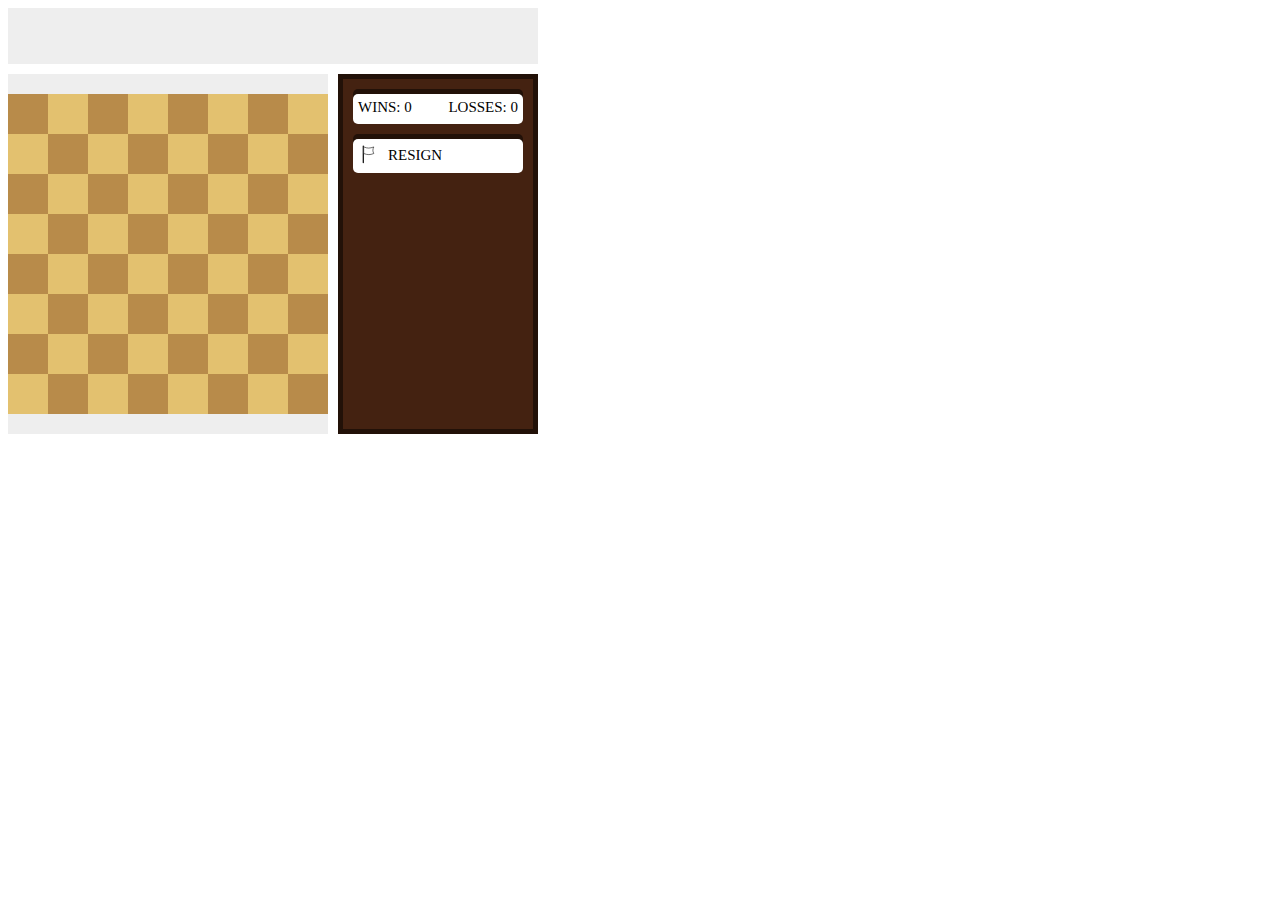
==== index.html @ 124f00e9 "commit" ====
<html>
<title>Nick's Website</title>
<meta name="description" content="A site I built for free to host my various project and such">
<meta property="og:image" content="https://nichowas.github.io/NickDevSite/logo.png">

<script src="https://apis.google.com/js/platform.js" async defer></script>
<meta name="google-signin-client_id" content="894823189716-ccnva78uf040snt722ah99culli84b12.apps.googleusercontent.com">

<script src="https://nickdevserver.herokuapp.com/socket.io/socket.io.js"></script>
<link rel="stylesheet" href="style.css">
<link rel="icon" href="HolyGrail.png">

</link>
<div id="sign-in">
    <img id='signin-img'>
    <p id='signin-p'></p>
    <div id='signin-button'>
        <div></div>
        <div></div>
    </div>
    <div class="g-signin2" data-onsuccess="onSignIn"></div>
</div>

<div id="bgraveyard"></div>
<div id='container'>
    <div id="board">
        <img class="piece white pawn" id="piece#0"></img>
        <img class="piece white pawn" id="piece#1"></img>
        <img class="piece white pawn" id="piece#2"></img>
        <img class="piece white pawn" id="piece#3"></img>
        <img class="piece white pawn" id="piece#4"></img>
        <img class="piece white pawn" id="piece#5"></img>
        <img class="piece white pawn" id="piece#6"></img>
        <img class="piece white pawn" id="piece#7"></img>

        <img class="piece white rook" id="piece#8"></img>
        <img class="piece white rook" id="piece#9"></img>

        <img class="piece white bishop" id="piece#10"></img>
        <img class="piece white bishop" id="piece#11"></img>

        <img class="piece white knight" id="piece#12"></img>
        <img class="piece white knight" id="piece#13"></img>

        <img class="piece white queen" id="piece#14"></img>
        <img class="piece white king" id="piece#15"></img>

        <img class="piece black pawn" id="piece#16"></img>
        <img class="piece black pawn" id="piece#17"></img>
        <img class="piece black pawn" id="piece#18"></img>
        <img class="piece black pawn" id="piece#19"></img>
        <img class="piece black pawn" id="piece#20"></img>
        <img class="piece black pawn" id="piece#21"></img>
        <img class="piece black pawn" id="piece#22"></img>
        <img class="piece black pawn" id="piece#23"></img>

        <img class="piece black rook" id="piece#24"></img>
        <img class="piece black rook" id="piece#25"></img>

        <img class="piece black bishop" id="piece#26"></img>
        <img class="piece black bishop" id="piece#27"></img>

        <img class="piece black knight" id="piece#28"></img>
        <img class="piece black knight" id="piece#29"></img>

        <img class="piece black queen" id="piece#30"></img>
        <img class="piece black king" id="piece#31"></img>
    </div>
    <div id="game-options">
        <div id="userdata">
            <div id="score">
                <span id="wins">WINS: 0</span>
                <span id="losses">LOSSES: 0</span>
            </div>

        </div>
        <div id="resign">

            <img src="white-flag.svg"></img>
            <span>RESIGN</span>
        </div>

    </div>
</div>

<div id="wgraveyard"></div>

<div id="rooms-wrapper"></div>
<script src="chess.js"></script>
<script src="main.js"></script>


</html>
---- style.css ----
#container {
    font-size: 0;
    height: 320px;
}
#board {
    --dark-col: #b88b4a;
    --light-col: #e3c16f;

    position: relative;
    /* bottom: 40px; */
    display: inline-block;

    width: 320px;
    height: 320px;
    background-image:
        linear-gradient(90deg,  var(--dark-col) 40px,  var(--light-col) 40px),
        linear-gradient(90deg, var(--light-col) 40px, var(--dark-col)  40px),
        linear-gradient(90deg, var(--dark-col)  40px, var(--light-col) 40px),
        linear-gradient(90deg, var(--light-col) 40px, var(--dark-col)  40px),
        linear-gradient(90deg, var(--dark-col)  40px, var(--light-col) 40px),
        linear-gradient(90deg, var(--light-col) 40px, var(--dark-col)  40px),
        linear-gradient(90deg, var(--dark-col)  40px, var(--light-col)40px),
        linear-gradient(90deg, var(--light-col) 40px, var(--dark-col)  40px);
    background-position: 0 0, 0 40px, 0 80px, 0 120px, 0 160px, 0 200px, 0 240px, 0 280px;
    background-repeat: repeat-x;
    background-size: 80px 40px;
}
.graveyard-piece {
    display: inline-block;
    width: 20px;
    height: 20px;

}
#wgraveyard {
    width: 320px;
    height: 20px;
    background-color: #eee;
    margin-bottom: 10px;
}
#bgraveyard {
    width: 320px;
    height: 20px;
    background-color: #eee;
}
#game-options {
    display: inline-block;
    position: relative;
    bottom: 160px;
    width: calc(200px - 10px - 20px);
    height: calc(360px - 10px - 20px);
    margin-left: 10px;
    background-color: #421;
    border: 5px solid #221108;
    padding: 10px;
    vertical-align: middle;

}
#resign {
    background-color: #fff;
    padding: 5px;
    /* padding-right: calc(100% - 10px - 30px); */
    border-radius: 5px;
    cursor: pointer;

    margin-top: 15px;
    box-shadow: 0px -5px #221108
}
#resign > span {
    padding: 0px;
    font-size: 15px;
    position: relative;
    bottom: 4px;
}
#resign > img {
    width: 20px;
    height: 20px;
    margin-right: 10px;
}
#score {
    font-size: 15px;
    height: 20px;
    background-color: #fff;
    border-radius: 5px;
    padding: 5px;
    margin-top: 5px;
    margin-bottom: 10px;
    box-shadow: 0px -5px #221108
}
#wins {
    float: left;
}
#losses {
    float: right
}
.highlight {
    position: absolute;
    width: 40px;
    height: 40px;
    background-color: #f00a;
    cursor: pointer;
}
.highlight-move {
    position: absolute;
    width: 40px;
    height: 40px;
    background-color: #f0f2;
    cursor: pointer;
}

.piece {
    position: absolute;
    width: 40px;
    height: 40px;
    font-size: 40px;
    user-select: none;
    display: none;
}
.piece.check { background-color: #f007;}

.piece:hover {
    cursor: pointer;
}

#sign-in {
    width: max-content;
    min-width: 510px;
    height: 36px;
    margin-bottom: 10px;
    background-color: #eee;
    padding: 10px;
}
#sign-in > * {
    display: inline-block;
}
#signin-img {
    width: 36px;
    height: 36px;
    margin-right: 10px;
    border-radius: 50%;
    display: none;
}
#signin-p {
    margin: 0;
    margin-top: 7px;
    margin-bottom: 7px;

    margin-right: 10px;
    font-size: 19px;
    display: none;

    vertical-align: top;
}
.g-signin2 {
    float: right;
    margin-left: 30px;
}
#signin-button {
    width: 12px;
    height: 12px;
    background: #f00;
    float: right;
    display: none;
    font-size: 12px;
    text-align: center;
    border-radius: 50%;
    padding: 2px;    
    
    --length: 12px;
    transform: rotate(45deg);
    cursor: pointer;
}
#signin-button > div {
    background-color: #fff;
    position: absolute;

    width: 10px;
    height: 2px;

    margin-top: calc(var(--length)/2 - 2px/2);
    margin-left: 1px;
}
#signin-button > div:first-child {
    width: 2px;
    height: 10px;

    margin-top: 1px;
    margin-left: calc(var(--length)/2 - 2px/2);
}
.room {
    background-color: #eee;
    width: 510px;
    padding: 10px;
    margin-bottom: 10px;
}
.room-client {
    background-color: #ddd;
    padding: 10px;
    width: 480px;
    
    margin-top: 3px;
    margin-bottom: 3px;
    margin-left: 10px;
}

.game {
    --length: 10px;
    padding: 5px;
    width: var(--length);
    height: var(--length);
    border-radius: 50%;
}
.game > div {
    position: absolute;

    width: var(--length);
    height: 2px;

    margin-top: calc(var(--length)/2 - 2px/2);
    margin-left: 0px;

}
#join-game > div:first-child {display: none;}
#join-game.join > div:first-child {display: block;}

.game > div:first-child {
    width: 2px;
    height: var(--length);

    margin-top: 0px;
    margin-left: calc(var(--length)/2 - 2px/2);

}
.game.able:hover {cursor: pointer;}

#join-game {
    margin-top: 10px;
    margin-left: 10px;
    background-color: #aaa;
}
#join-game.able {background-color: #ddd;}

#join-game > div {background-color: #777;}
#join-game.able > div {background-color: #aaa;}

#new-game {background-color: #bbb;}
#new-game.able {background-color: #eee;}

#new-game > div {background-color: #888;}
#new-game.able > div {background-color: #bbb;}

.abcRioButtonIconImage {
    width: 20px !important;
    height: 20px !important;
}
.abcRioButtonSvg {
    width: 20px !important;
    height: 20px !important;
}
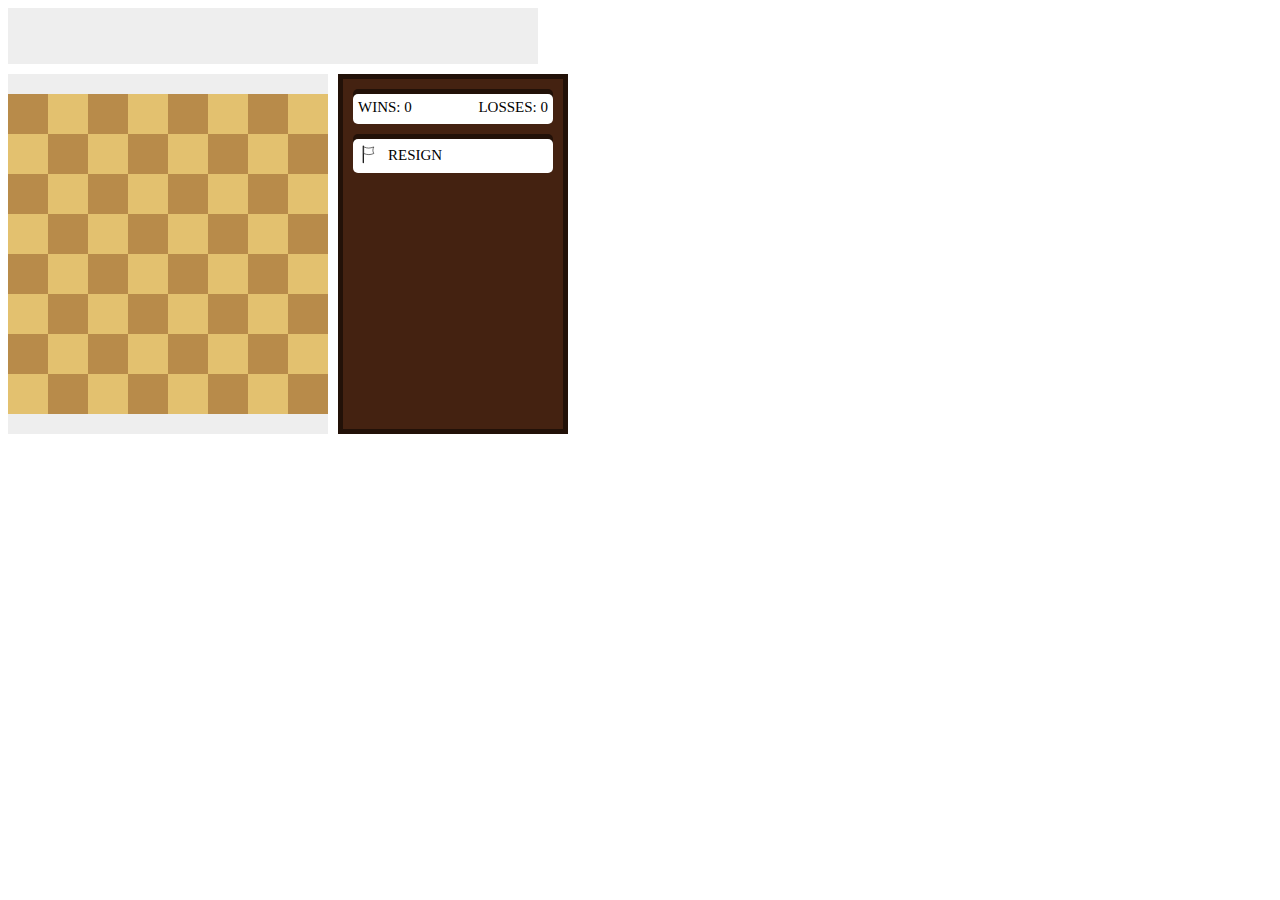
==== commit c9641e2d: "commit" ====
--- a/index.html
+++ b/index.html
@@ -24,47 +24,47 @@
 <div id="bgraveyard"></div>
 <div id='container'>
     <div id="board">
-        <img class="piece white pawn" id="piece#0"></img>
-        <img class="piece white pawn" id="piece#1"></img>
-        <img class="piece white pawn" id="piece#2"></img>
-        <img class="piece white pawn" id="piece#3"></img>
-        <img class="piece white pawn" id="piece#4"></img>
-        <img class="piece white pawn" id="piece#5"></img>
-        <img class="piece white pawn" id="piece#6"></img>
-        <img class="piece white pawn" id="piece#7"></img>
+        <img class="piece white pawn" id="piece#0">
+        <img class="piece white pawn" id="piece#1">
+        <img class="piece white pawn" id="piece#2">
+        <img class="piece white pawn" id="piece#3">
+        <img class="piece white pawn" id="piece#4">
+        <img class="piece white pawn" id="piece#5">
+        <img class="piece white pawn" id="piece#6">
+        <img class="piece white pawn" id="piece#7">
 
-        <img class="piece white rook" id="piece#8"></img>
-        <img class="piece white rook" id="piece#9"></img>
+        <img class="piece white rook" id="piece#8">
+        <img class="piece white rook" id="piece#9">
 
-        <img class="piece white bishop" id="piece#10"></img>
-        <img class="piece white bishop" id="piece#11"></img>
+        <img class="piece white bishop" id="piece#10">
+        <img class="piece white bishop" id="piece#11">
 
-        <img class="piece white knight" id="piece#12"></img>
-        <img class="piece white knight" id="piece#13"></img>
+        <img class="piece white knight" id="piece#12">
+        <img class="piece white knight" id="piece#13">
 
-        <img class="piece white queen" id="piece#14"></img>
-        <img class="piece white king" id="piece#15"></img>
+        <img class="piece white queen" id="piece#14">
+        <img class="piece white king" id="piece#15">
 
-        <img class="piece black pawn" id="piece#16"></img>
-        <img class="piece black pawn" id="piece#17"></img>
-        <img class="piece black pawn" id="piece#18"></img>
-        <img class="piece black pawn" id="piece#19"></img>
-        <img class="piece black pawn" id="piece#20"></img>
-        <img class="piece black pawn" id="piece#21"></img>
-        <img class="piece black pawn" id="piece#22"></img>
-        <img class="piece black pawn" id="piece#23"></img>
+        <img class="piece black pawn" id="piece#16">
+        <img class="piece black pawn" id="piece#17">
+        <img class="piece black pawn" id="piece#18">
+        <img class="piece black pawn" id="piece#19">
+        <img class="piece black pawn" id="piece#20">
+        <img class="piece black pawn" id="piece#21">
+        <img class="piece black pawn" id="piece#22">
+        <img class="piece black pawn" id="piece#23">
 
-        <img class="piece black rook" id="piece#24"></img>
-        <img class="piece black rook" id="piece#25"></img>
+        <img class="piece black rook" id="piece#24">
+        <img class="piece black rook" id="piece#25">
 
-        <img class="piece black bishop" id="piece#26"></img>
-        <img class="piece black bishop" id="piece#27"></img>
+        <img class="piece black bishop" id="piece#26">
+        <img class="piece black bishop" id="piece#27">
 
-        <img class="piece black knight" id="piece#28"></img>
-        <img class="piece black knight" id="piece#29"></img>
+        <img class="piece black knight" id="piece#28">
+        <img class="piece black knight" id="piece#29">
 
-        <img class="piece black queen" id="piece#30"></img>
-        <img class="piece black king" id="piece#31"></img>
+        <img class="piece black queen" id="piece#30">
+        <img class="piece black king" id="piece#31">
     </div>
     <div id="game-options">
         <div id="userdata">
@@ -76,8 +76,14 @@
         </div>
         <div id="resign">
 
-            <img src="white-flag.svg"></img>
+            <img src="white-flag.svg">
             <span>RESIGN</span>
+        </div>
+        <div id="promotion">
+            <img id="promotion-knight" class="promotion">
+            <img id="promotion-bishop" class="promotion">
+            <img id="promotion-rook" class="promotion">
+            <img id="promotion-queen" class="promotion">
         </div>
 
     </div>
--- a/style.css
+++ b/style.css
@@ -46,7 +46,7 @@
     display: inline-block;
     position: relative;
     bottom: 160px;
-    width: calc(200px - 10px - 20px);
+    width: calc(230px - 10px - 20px);
     height: calc(360px - 10px - 20px);
     margin-left: 10px;
     background-color: #421;
@@ -92,34 +92,52 @@
 #losses {
     float: right
 }
+#promotion {
+    display: none;
+    width: calc(4 * 40px + 3 * 10px);
+    height: 40px;
+    background-color: #fff;
+    border-radius: 5px;
+    padding: 5px;
+    margin-top: 15px;
+    margin-bottom: 10px;
+    box-shadow: 0px -5px #221108
+}
+#promotion > img {
+    cursor: pointer;
+    width: 40px;
+    height: 40px;
+    margin-right: 10px;
+}
+#promotion > img:last-child {
+    margin-right: 0;
+}
+
 .highlight {
     position: absolute;
     width: 40px;
     height: 40px;
     background-color: #f00a;
     cursor: pointer;
+    z-index: 2;
 }
 .highlight-move {
-    position: absolute;
-    width: 40px;
-    height: 40px;
+    z-index: 0;
     background-color: #f0f2;
-    cursor: pointer;
 }
 
 .piece {
+    z-index: 1;
+
     position: absolute;
     width: 40px;
     height: 40px;
     font-size: 40px;
     user-select: none;
     display: none;
+    cursor: pointer;
 }
 .piece.check { background-color: #f007;}
-
-.piece:hover {
-    cursor: pointer;
-}
 
 #sign-in {
     width: max-content;
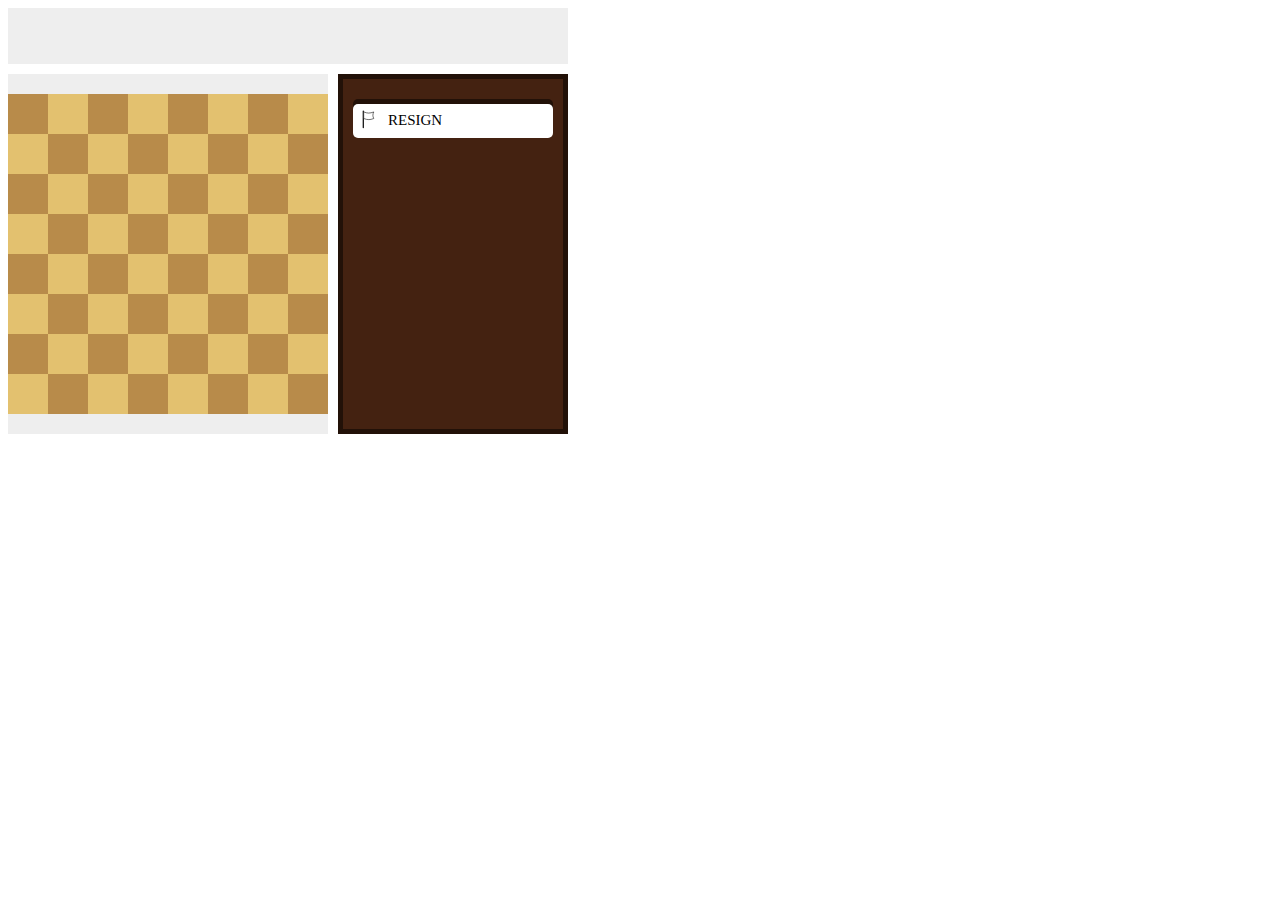
==== commit 81074645: "commit" ====
--- a/index.html
+++ b/index.html
@@ -72,7 +72,6 @@
                 <span id="wins">WINS: 0</span>
                 <span id="losses">LOSSES: 0</span>
             </div>
-
         </div>
         <div id="resign">
 
--- a/style.css
+++ b/style.css
@@ -1,3 +1,4 @@
+html {--size: 560px}
 #container {
     font-size: 0;
     height: 320px;
@@ -76,6 +77,9 @@
     height: 20px;
     margin-right: 10px;
 }
+#userdata {
+    display: none;
+}
 #score {
     font-size: 15px;
     height: 20px;
@@ -84,7 +88,7 @@
     padding: 5px;
     margin-top: 5px;
     margin-bottom: 10px;
-    box-shadow: 0px -5px #221108
+    box-shadow: 0px -5px #221108;
 }
 #wins {
     float: left;
@@ -141,7 +145,7 @@
 
 #sign-in {
     width: max-content;
-    min-width: 510px;
+    min-width: calc(var(--size) - 20px);
     height: 36px;
     margin-bottom: 10px;
     background-color: #eee;
@@ -155,6 +159,7 @@
     height: 36px;
     margin-right: 10px;
     border-radius: 50%;
+    background-color: #fff;
     display: none;
 }
 #signin-p {
@@ -164,9 +169,8 @@
 
     margin-right: 10px;
     font-size: 19px;
-    display: none;
-
     vertical-align: top;
+    display: none;
 }
 .g-signin2 {
     float: right;
@@ -206,18 +210,22 @@
 }
 .room {
     background-color: #eee;
-    width: 510px;
-    padding: 10px;
-    margin-bottom: 10px;
+    width: calc(var(--size) - 20px);
+    padding: 10px;
+    margin-bottom: 10px;
+
+    border-radius: 10px;
 }
 .room-client {
     background-color: #ddd;
     padding: 10px;
-    width: 480px;
+    width: calc(var(--size) - 50px);
     
     margin-top: 3px;
     margin-bottom: 3px;
     margin-left: 10px;
+
+    border-radius: 10px;
 }
 
 .game {
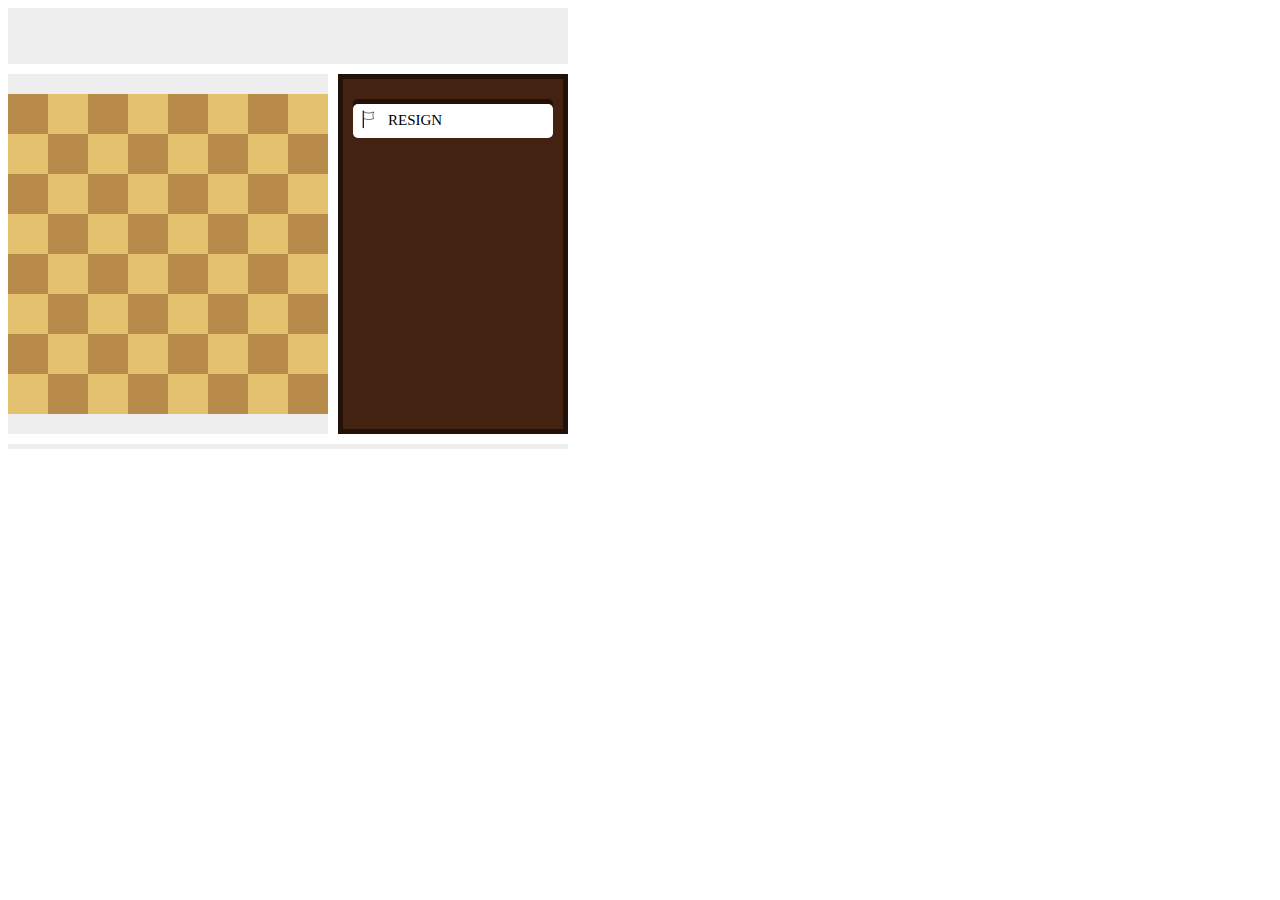
==== commit f0fcd84f: "commit" ====
--- a/index.html
+++ b/index.html
@@ -89,8 +89,9 @@
 </div>
 
 <div id="wgraveyard"></div>
-
-<div id="rooms-wrapper"></div>
+<div id="online-users"></div>
+<div id="divider"></div>
+<div id="rooms"></div>
 <script src="chess.js"></script>
 <script src="main.js"></script>
 
--- a/style.css
+++ b/style.css
@@ -54,7 +54,6 @@
     border: 5px solid #221108;
     padding: 10px;
     vertical-align: middle;
-
 }
 #resign {
     background-color: #fff;
@@ -283,3 +282,31 @@
     height: 20px !important;
 }
 
+#online-users {
+    width: var(--size);
+}
+#divider {
+    width: var(--size);
+    height: 5px;
+    background-color: #eee;
+    margin-bottom: 10px;
+}
+.user {
+    height: 30px;
+    background-color: #eee;
+    padding: 10px;
+    border-radius: 10px;
+    margin-bottom: 10px;
+}
+.user-img{
+    height: 26px;
+    width: 26px;
+    border: solid 2px #aaa; 
+    border-radius: 50%;
+}
+.user > span {
+    position: relative;
+    font-size: 20px;
+    margin-left: 10px;
+    bottom: 7px;
+}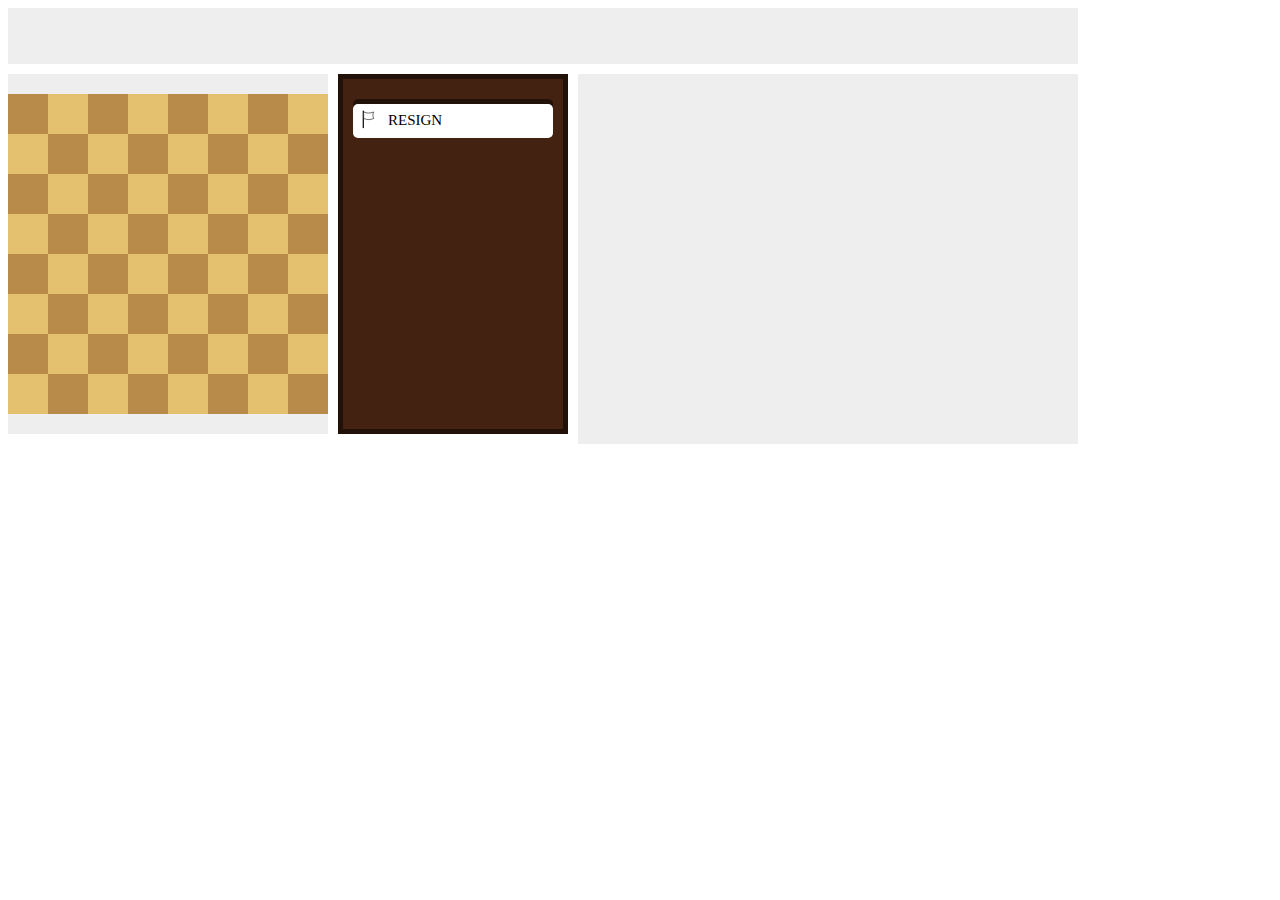
==== commit 206ef249: "commit" ====
--- a/index.html
+++ b/index.html
@@ -20,78 +20,83 @@
     </div>
     <div class="g-signin2" data-onsuccess="onSignIn"></div>
 </div>
+<div id="main">
+    <div id="main-left">
 
-<div id="bgraveyard"></div>
-<div id='container'>
-    <div id="board">
-        <img class="piece white pawn" id="piece#0">
-        <img class="piece white pawn" id="piece#1">
-        <img class="piece white pawn" id="piece#2">
-        <img class="piece white pawn" id="piece#3">
-        <img class="piece white pawn" id="piece#4">
-        <img class="piece white pawn" id="piece#5">
-        <img class="piece white pawn" id="piece#6">
-        <img class="piece white pawn" id="piece#7">
+        <div id="game">
+            <div id="chess">
+                <div id="bgraveyard"></div>
+                <div id="board">
+                    <img class="piece white pawn" id="piece#0">
+                    <img class="piece white pawn" id="piece#1">
+                    <img class="piece white pawn" id="piece#2">
+                    <img class="piece white pawn" id="piece#3">
+                    <img class="piece white pawn" id="piece#4">
+                    <img class="piece white pawn" id="piece#5">
+                    <img class="piece white pawn" id="piece#6">
+                    <img class="piece white pawn" id="piece#7">
 
-        <img class="piece white rook" id="piece#8">
-        <img class="piece white rook" id="piece#9">
+                    <img class="piece white rook" id="piece#8">
+                    <img class="piece white rook" id="piece#9">
 
-        <img class="piece white bishop" id="piece#10">
-        <img class="piece white bishop" id="piece#11">
+                    <img class="piece white bishop" id="piece#10">
+                    <img class="piece white bishop" id="piece#11">
 
-        <img class="piece white knight" id="piece#12">
-        <img class="piece white knight" id="piece#13">
+                    <img class="piece white knight" id="piece#12">
+                    <img class="piece white knight" id="piece#13">
 
-        <img class="piece white queen" id="piece#14">
-        <img class="piece white king" id="piece#15">
+                    <img class="piece white queen" id="piece#14">
+                    <img class="piece white king" id="piece#15">
 
-        <img class="piece black pawn" id="piece#16">
-        <img class="piece black pawn" id="piece#17">
-        <img class="piece black pawn" id="piece#18">
-        <img class="piece black pawn" id="piece#19">
-        <img class="piece black pawn" id="piece#20">
-        <img class="piece black pawn" id="piece#21">
-        <img class="piece black pawn" id="piece#22">
-        <img class="piece black pawn" id="piece#23">
+                    <img class="piece black pawn" id="piece#16">
+                    <img class="piece black pawn" id="piece#17">
+                    <img class="piece black pawn" id="piece#18">
+                    <img class="piece black pawn" id="piece#19">
+                    <img class="piece black pawn" id="piece#20">
+                    <img class="piece black pawn" id="piece#21">
+                    <img class="piece black pawn" id="piece#22">
+                    <img class="piece black pawn" id="piece#23">
 
-        <img class="piece black rook" id="piece#24">
-        <img class="piece black rook" id="piece#25">
+                    <img class="piece black rook" id="piece#24">
+                    <img class="piece black rook" id="piece#25">
 
-        <img class="piece black bishop" id="piece#26">
-        <img class="piece black bishop" id="piece#27">
+                    <img class="piece black bishop" id="piece#26">
+                    <img class="piece black bishop" id="piece#27">
 
-        <img class="piece black knight" id="piece#28">
-        <img class="piece black knight" id="piece#29">
+                    <img class="piece black knight" id="piece#28">
+                    <img class="piece black knight" id="piece#29">
 
-        <img class="piece black queen" id="piece#30">
-        <img class="piece black king" id="piece#31">
-    </div>
-    <div id="game-options">
-        <div id="userdata">
-            <div id="score">
-                <span id="wins">WINS: 0</span>
-                <span id="losses">LOSSES: 0</span>
+                    <img class="piece black queen" id="piece#30">
+                    <img class="piece black king" id="piece#31">
+                </div>
+                <div id="wgraveyard"></div>
+            </div>
+            <div id="game-options">
+                <div id="userdata">
+                    <div id="score">
+                        <span id="wins">WINS: 0</span>
+                        <span id="losses">LOSSES: 0</span>
+                    </div>
+                </div>
+                <div id="resign">
+
+                    <img src="white-flag.svg">
+                    <span>RESIGN</span>
+                </div>
+                <div id="promotion">
+                    <img id="promotion-knight" class="promotion">
+                    <img id="promotion-bishop" class="promotion">
+                    <img id="promotion-rook" class="promotion">
+                    <img id="promotion-queen" class="promotion">
+                </div>
             </div>
         </div>
-        <div id="resign">
 
-            <img src="white-flag.svg">
-            <span>RESIGN</span>
-        </div>
-        <div id="promotion">
-            <img id="promotion-knight" class="promotion">
-            <img id="promotion-bishop" class="promotion">
-            <img id="promotion-rook" class="promotion">
-            <img id="promotion-queen" class="promotion">
-        </div>
-
+        <div id="online-users"></div>
     </div>
+    <div id="rooms"></div>
 </div>
 
-<div id="wgraveyard"></div>
-<div id="online-users"></div>
-<div id="divider"></div>
-<div id="rooms"></div>
 <script src="chess.js"></script>
 <script src="main.js"></script>
 
--- a/style.css
+++ b/style.css
@@ -1,67 +1,81 @@
-html {--size: 560px}
-#container {
-    font-size: 0;
-    height: 320px;
-}
+html {
+    --board-size: 320px; 
+    --grid-size: calc(var(--board-size) / 8);
+    --graveyard-size: 20px;
+
+    --rooms-size: 500px;
+
+    --options-size: 230px;
+    
+    font-size: 0px;
+    background-color: #fff;
+}
+body { margin-bottom: 100px;}
+
 #board {
     --dark-col: #b88b4a;
     --light-col: #e3c16f;
-
-    position: relative;
-    /* bottom: 40px; */
-    display: inline-block;
-
-    width: 320px;
-    height: 320px;
+    position: relative;
+    display: inline-block;
+
+    width: var(--board-size);
+    height: var(--board-size);
     background-image:
-        linear-gradient(90deg,  var(--dark-col) 40px,  var(--light-col) 40px),
-        linear-gradient(90deg, var(--light-col) 40px, var(--dark-col)  40px),
-        linear-gradient(90deg, var(--dark-col)  40px, var(--light-col) 40px),
-        linear-gradient(90deg, var(--light-col) 40px, var(--dark-col)  40px),
-        linear-gradient(90deg, var(--dark-col)  40px, var(--light-col) 40px),
-        linear-gradient(90deg, var(--light-col) 40px, var(--dark-col)  40px),
-        linear-gradient(90deg, var(--dark-col)  40px, var(--light-col)40px),
-        linear-gradient(90deg, var(--light-col) 40px, var(--dark-col)  40px);
-    background-position: 0 0, 0 40px, 0 80px, 0 120px, 0 160px, 0 200px, 0 240px, 0 280px;
+        linear-gradient(90deg,  var(--dark-col) var(--grid-size),  var(--light-col) var(--grid-size)),
+        linear-gradient(90deg, var(--light-col) var(--grid-size), var(--dark-col)  var(--grid-size)),
+        linear-gradient(90deg, var(--dark-col)  var(--grid-size), var(--light-col) var(--grid-size)),
+        linear-gradient(90deg, var(--light-col) var(--grid-size), var(--dark-col)  var(--grid-size)),
+        linear-gradient(90deg, var(--dark-col)  var(--grid-size), var(--light-col) var(--grid-size)),
+        linear-gradient(90deg, var(--light-col) var(--grid-size), var(--dark-col)  var(--grid-size)),
+        linear-gradient(90deg, var(--dark-col)  var(--grid-size), var(--light-col) var(--grid-size)),
+        linear-gradient(90deg, var(--light-col) var(--grid-size), var(--dark-col)  var(--grid-size));
+    background-position: 
+        0 0, 
+        0 var(--grid-size), 
+        0 calc(var(--grid-size) * 2), 
+        0 calc(var(--grid-size) * 3), 
+        0 calc(var(--grid-size) * 4), 
+        0 calc(var(--grid-size) * 5), 
+        0 calc(var(--grid-size) * 6), 
+        0 calc(var(--grid-size) * 7);
     background-repeat: repeat-x;
-    background-size: 80px 40px;
-}
+    background-size: calc(var(--grid-size) * 2) var(--grid-size);
+}
+
 .graveyard-piece {
     display: inline-block;
-    width: 20px;
-    height: 20px;
-
+    width: var(--graveyard-size);
+    height:var(--graveyard-size);
 }
 #wgraveyard {
-    width: 320px;
-    height: 20px;
+    width: var(--board-size);
+    height: var(--graveyard-size);
     background-color: #eee;
     margin-bottom: 10px;
 }
 #bgraveyard {
-    width: 320px;
-    height: 20px;
-    background-color: #eee;
-}
+    width: var(--board-size);
+    height: var(--graveyard-size);
+    background-color: #eee;
+}
+
 #game-options {
     display: inline-block;
     position: relative;
-    bottom: 160px;
-    width: calc(230px - 10px - 20px);
-    height: calc(360px - 10px - 20px);
+    width: calc(var(--options-size) - 30px);
+    height: calc(var(--board-size) + 2 * var(--graveyard-size) - 30px);
     margin-left: 10px;
     background-color: #421;
     border: 5px solid #221108;
     padding: 10px;
-    vertical-align: middle;
-}
+    vertical-align: top;
+}
+
 #resign {
     background-color: #fff;
     padding: 5px;
-    /* padding-right: calc(100% - 10px - 30px); */
     border-radius: 5px;
     cursor: pointer;
-
     margin-top: 15px;
     box-shadow: 0px -5px #221108
 }
@@ -76,9 +90,11 @@
     height: 20px;
     margin-right: 10px;
 }
+
 #userdata {
     display: none;
 }
+
 #score {
     font-size: 15px;
     height: 20px;
@@ -95,6 +111,7 @@
 #losses {
     float: right
 }
+
 #promotion {
     display: none;
     width: calc(4 * 40px + 3 * 10px);
@@ -118,8 +135,8 @@
 
 .highlight {
     position: absolute;
-    width: 40px;
-    height: 40px;
+    width: var(--grid-size);
+    height: var(--grid-size);
     background-color: #f00a;
     cursor: pointer;
     z-index: 2;
@@ -133,9 +150,8 @@
     z-index: 1;
 
     position: absolute;
-    width: 40px;
-    height: 40px;
-    font-size: 40px;
+    width: var(--grid-size);
+    height: var(--grid-size);
     user-select: none;
     display: none;
     cursor: pointer;
@@ -144,7 +160,7 @@
 
 #sign-in {
     width: max-content;
-    min-width: calc(var(--size) - 20px);
+    min-width: calc(var(--board-size) + var(--options-size) + var(--rooms-size));
     height: 36px;
     margin-bottom: 10px;
     background-color: #eee;
@@ -176,17 +192,15 @@
     margin-left: 30px;
 }
 #signin-button {
-    width: 12px;
-    height: 12px;
+    --length: 12px;
+    width: var(--length);
+    height: var(--length);
     background: #f00;
     float: right;
     display: none;
-    font-size: 12px;
-    text-align: center;
     border-radius: 50%;
     padding: 2px;    
     
-    --length: 12px;
     transform: rotate(45deg);
     cursor: pointer;
 }
@@ -207,24 +221,43 @@
     margin-top: 1px;
     margin-left: calc(var(--length)/2 - 2px/2);
 }
+
+
+#rooms {
+    display: inline-block;
+    position: relative;
+    overflow-y: scroll;
+    vertical-align: top;
+
+    background-color: #eee;
+    width: calc(var(--rooms-size) - 10px);
+    padding: 10px;
+    padding-right: 0px;
+    margin-left: 10px;
+}
+#rooms::-webkit-scrollbar{width: 15px}
+#rooms::-webkit-scrollbar-track {background-color: #ddd; }
+#rooms::-webkit-scrollbar-button {background-color: #ccc;}
+#rooms::-webkit-scrollbar-thumb {background-color: #bbb;}
+
+
 .room {
-    background-color: #eee;
-    width: calc(var(--size) - 20px);
+    background-color: #ddd;
+    width: calc(var(--rooms-size) - 45px);
     padding: 10px;
-    margin-bottom: 10px;
-
-    border-radius: 10px;
+    padding-right: 0px;
+    margin-bottom: 10px;
+
+    /* border-radius: 10px; */
+}
+.room-users {
+    width: max-content;
 }
 .room-client {
-    background-color: #ddd;
-    padding: 10px;
-    width: calc(var(--size) - 50px);
-    
-    margin-top: 3px;
-    margin-bottom: 3px;
-    margin-left: 10px;
-
-    border-radius: 10px;
+    width: calc(100% + 10px);
+    margin-bottom: 5px;
+    border-bottom: solid 3px #ccc;
+    font-size: 20px;
 }
 
 .game {
@@ -235,43 +268,43 @@
     border-radius: 50%;
 }
 .game > div {
-    position: absolute;
+    position: relative;
 
     width: var(--length);
     height: 2px;
 
     margin-top: calc(var(--length)/2 - 2px/2);
     margin-left: 0px;
-
-}
-#join-game > div:first-child {display: none;}
-#join-game.join > div:first-child {display: block;}
-
+    bottom: var(--length);
+}
 .game > div:first-child {
     width: 2px;
     height: var(--length);
 
     margin-top: 0px;
     margin-left: calc(var(--length)/2 - 2px/2);
-
-}
-.game.able:hover {cursor: pointer;}
-
+    bottom: 0px;
+}
+.game.able {cursor: pointer;}
+
+#join-game:not(.join) > div:first-child {background-color: #fff0;}
 #join-game {
     margin-top: 10px;
-    margin-left: 10px;
-    background-color: #aaa;
-}
-#join-game.able {background-color: #ddd;}
-
-#join-game > div {background-color: #777;}
-#join-game.able > div {background-color: #aaa;}
-
-#new-game {background-color: #bbb;}
-#new-game.able {background-color: #eee;}
-
-#new-game > div {background-color: #888;}
-#new-game.able > div {background-color: #bbb;}
+    /* margin-left: 10px; */
+    background-color: #999;
+}
+#join-game.able {background-color: #ccc;}
+#join-game > div {background-color: #666;}
+#join-game.able > div {background-color: #999;}
+
+#new-game {
+    position: absolute;
+    background-color: #aaa; 
+    bottom: 10px;
+}
+#new-game.able {background-color: #ddd;}
+#new-game > div {background-color: #777;}
+#new-game.able > div {background-color: #aaa;}
 
 .abcRioButtonIconImage {
     width: 20px !important;
@@ -283,30 +316,66 @@
 }
 
 #online-users {
-    width: var(--size);
-}
-#divider {
-    width: var(--size);
-    height: 5px;
-    background-color: #eee;
-    margin-bottom: 10px;
+    width: calc(var(--board-size) + var(--options-size) + 10px);
+    height: max-content; 
 }
 .user {
-    height: 30px;
-    background-color: #eee;
-    padding: 10px;
+    height: 25px;
+    background-color: #eee;
+    padding: 5px;
     border-radius: 10px;
     margin-bottom: 10px;
-}
+    box-shadow: 0 5px #ddd;
+}
+.user:last-child {margin-bottom: 5px;}
 .user-img{
-    height: 26px;
-    width: 26px;
-    border: solid 2px #aaa; 
+    height: 19px;
+    width: 19px;
+    border: solid 3px #aaa; 
     border-radius: 50%;
 }
 .user > span {
     position: relative;
-    font-size: 20px;
-    margin-left: 10px;
-    bottom: 7px;
-}+    font-size: 15px;
+    vertical-align: top;
+    top: 4px;
+}
+.user > span:last-child{float: right; right: 10px}
+.place-1 {
+    background-color: #fd0;
+    box-shadow: 0 5px #ec0, inset 0px 3px 3px #ff5;
+}
+.place-1 > .user-img { border-color: #a90;}
+.place-2 {
+    background-color: #ddd;
+    box-shadow: 0 5px #ccc, inset 0px 3px 3px #eee;
+}
+.place-2 > .user-img {border-color: #999;}
+.place-3 {
+    background-color: #cd7f32;
+    box-shadow: 0 5px #ad5f12, inset 0px 3px 3px #ed9f52;
+}
+.place-3 > .user-img {border-color: #9d4f02;}
+.online-indicator {
+    position: relative;
+    display: inline-block;
+    right: 10px;
+    width: 8px;
+    height: 8px;
+    border: solid 1px #000;
+    border-radius: 5px;
+}
+.online {background-color: #3f3;}
+.offline {background-color: #f33;}
+
+#main {
+    width: max-content;
+    display: flex;
+    /* height: auto; */
+}
+#main-left {
+    display: inline-block;
+}
+#chess {
+    display: inline-block;
+}
